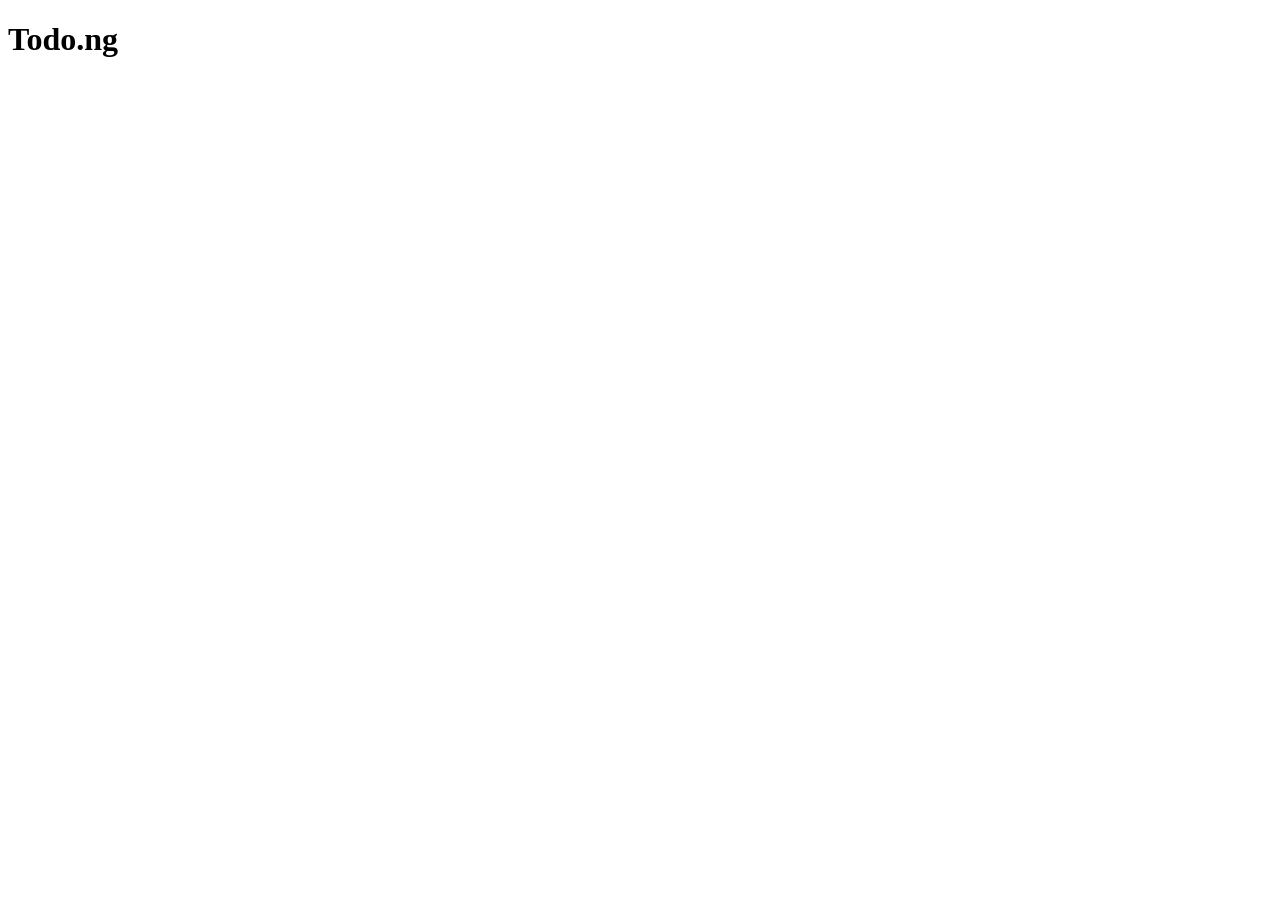
==== mowers/src/main/webapp/index.html @ 5c3cb3c8 "Initial commit" ====
<!doctype html>
<html ng-app="MowersApp">
<head>
    <title>Todo</title>
    <meta charset="UTF-8">
    <link href="css/style.css" rel="stylesheet"/>
    <script src="js/libs/angular-1.0.1.js"></script>
    <script src="js/libs/angular-resource-1.0.1.js"></script>
    <script src="js/app/application.js"></script>
    <script src="js/app/services.js"></script>
    <script src="js/app/controllers.js"></script>
</head>
<body>
<div id="body">

    <div id="page">

        <div id="pageHeader">
            <h1>Todo.ng</h1>
        </div>

        <div id="pageBody">
            <div ng-view></div>
        </div>

    </div>

</div>
</body>
</html>
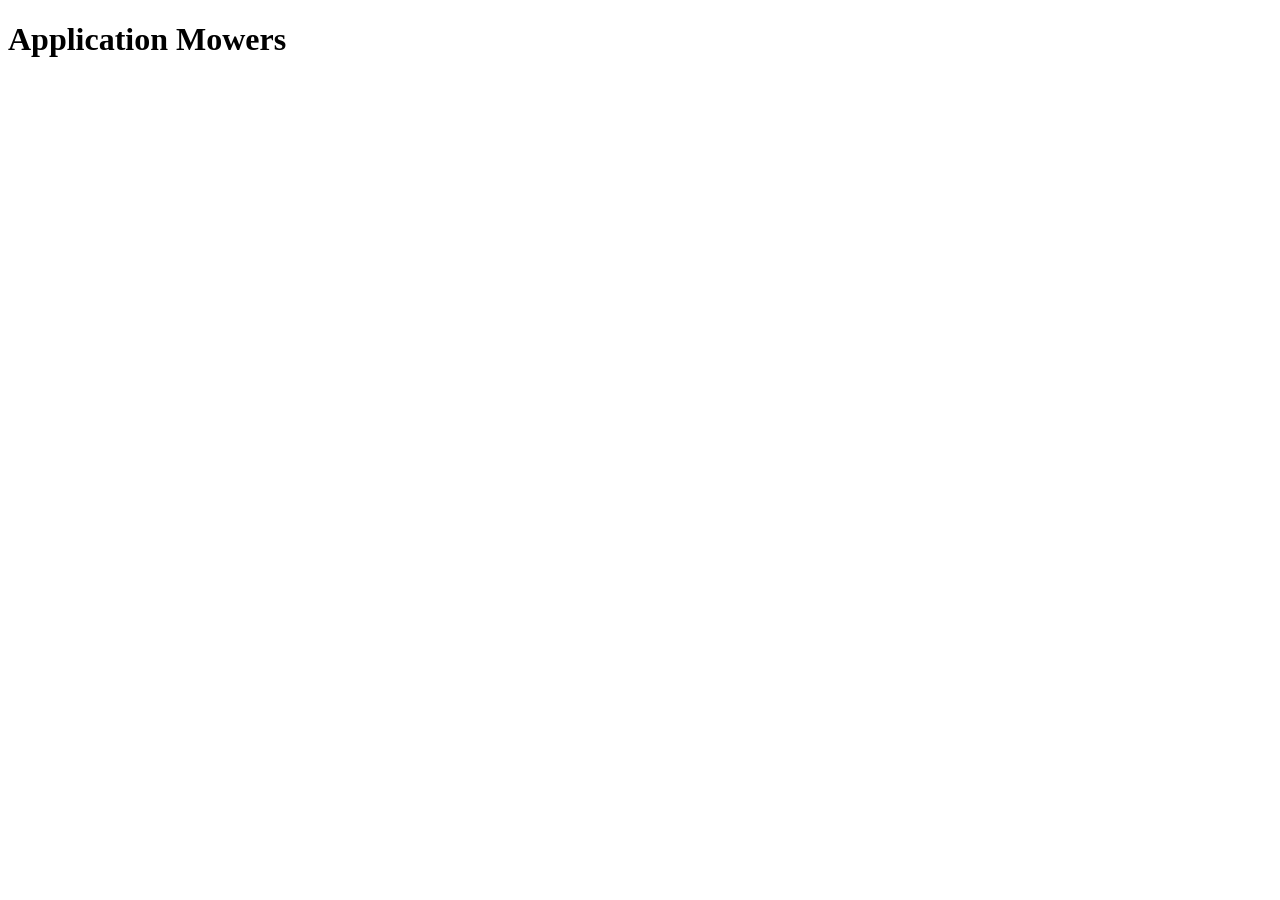
==== commit 6750c9e2: "Chach status serveur MongoDB vant de réaliser les tests db" ====
--- a/mowers/src/main/webapp/index.html
+++ b/mowers/src/main/webapp/index.html
@@ -1,7 +1,7 @@
 <!doctype html>
 <html ng-app="MowersApp">
 <head>
-    <title>Todo</title>
+    <title>Application Mowers</title>
     <meta charset="UTF-8">
     <link href="css/style.css" rel="stylesheet"/>
     <script src="js/libs/angular-1.0.1.js"></script>
@@ -16,7 +16,7 @@
     <div id="page">
 
         <div id="pageHeader">
-            <h1>Todo.ng</h1>
+            <h1>Application Mowers</h1>
         </div>
 
         <div id="pageBody">
